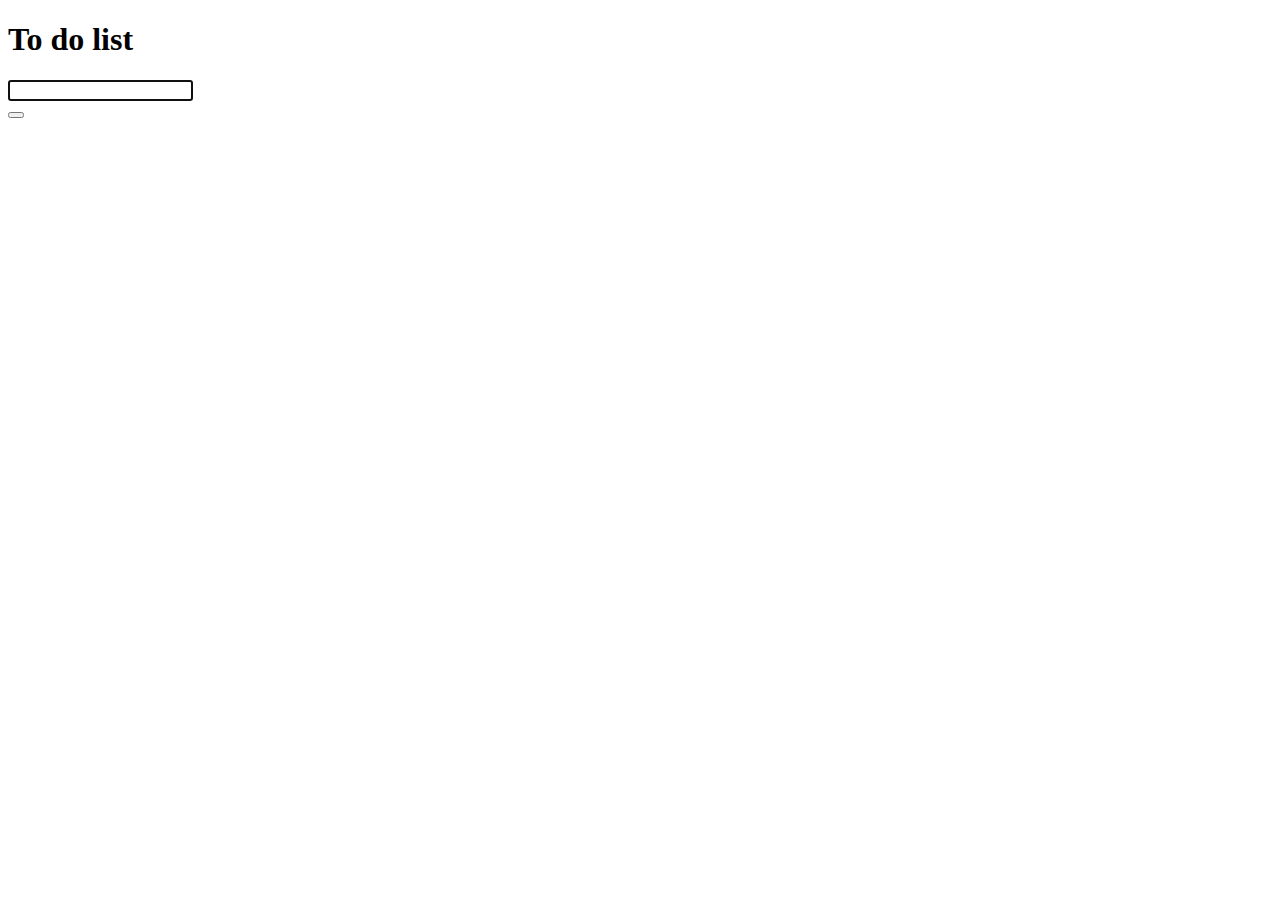
==== index.html @ 7103f967 "index 첫 커밋" ====
<!DOCTYPE html>
<html lang="en">
<head>
    <meta charset="UTF-8">
    <meta http-equiv="X-UA-Compatible" content="IE=edge">
    <meta name="viewport" content="width=device-width, initial-scale=1.0">
    <title>to do list</title>
    <!--스타일 시트와 연결-->
    <link href="https://cdnjs.cloudflare.com/ajax/libs/font-awesome/5.15.1/css/all.min.css"
    rel="stylesheet">
  <link rel="stylesheet" href="style.css">
</head>
<body>
    <div id="todolist">
        <div class="main__title">
            <h1>To do list </h1>
        </div>
    <!--텍스트 데이터 처리-->
        <div class="input_data">
            <!--다른 공간에 저장한 후 보낼것이 아니기 때문에 form 태그의 action값을 따로 주지않음-->
            <form>
                <div>
                    <!--초점이 text칸으로 자동으로 가도록 설정-->
                    <input type = "text" class = "item" autofocus="true">
                </div>
                <div>
                    <button type = "button" class="input__button"></button>
                </div>
            </form>
        </div>
        <!--할 일 목록을 보기위한 리스트 구간-->
        <div class="item__list"></div>
    
    </div>
        <!--js연동-->
        <script src="main.js" defer></script>
    
</body>
</html>
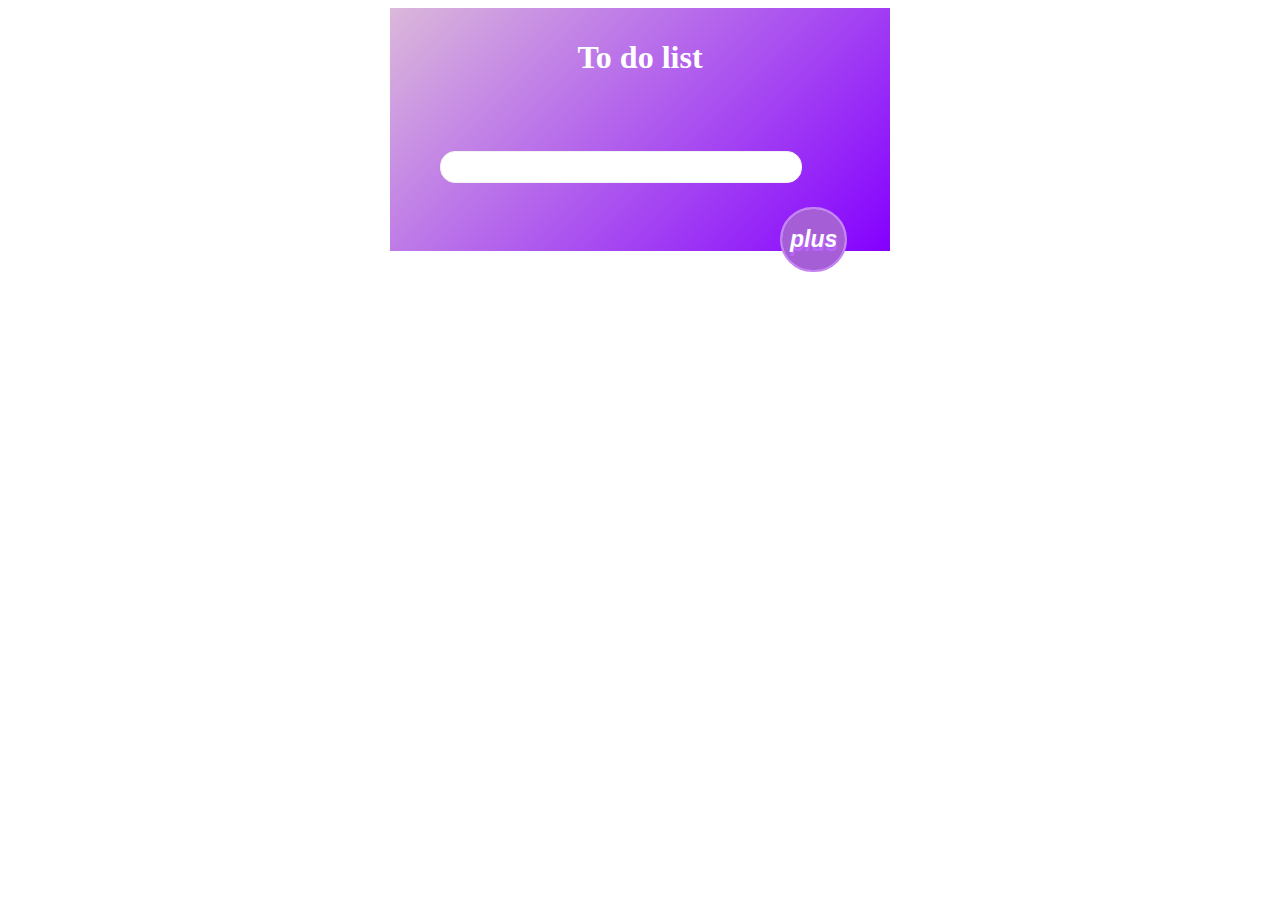
==== commit cfd7c476: "버튼 명 변경" ====
--- a/index.html
+++ b/index.html
@@ -23,8 +23,8 @@
                     <!--초점이 text칸으로 자동으로 가도록 설정-->
                     <input type = "text" class = "item" autofocus="true">
                 </div>
-                <div>
-                    <button type = "button" class="input__button"></button>
+                <div> 
+                <button type = "button" class="myButton">plus</button>
                 </div>
             </form>
         </div>
--- a/style.css
+++ b/style.css
@@ -0,0 +1,72 @@
+body{
+	caret-color: #a65ed6;  
+	color:rgb(253, 253, 253);
+	font-family:Verdana;
+}
+
+#todolist {
+	text-align: left;
+	max-width: 500px;
+	margin: auto;
+	background: linear-gradient(135deg, #dbb8db, #8400ff);
+  }
+  
+  .main__title {
+	margin: 0px;
+	padding-top: 10px;
+	padding-bottom: 0px;
+	text-align: center;
+	color: white;
+  }
+
+.main__title h1 {
+	margin-bottom: 25px;
+} 
+
+*:focus {
+	outline: none;
+  }
+
+ul {
+  margin: 0;
+  padding: 0;
+  list-style: none;
+}
+.item {
+	width: 300px;
+	height: 30px;
+	border-radius: 15px;
+	border: 1px solid #f3f2f2;
+	padding: 0px 30px;
+	margin: 50px;
+  }
+
+
+.myButton {
+	box-shadow:inset 0px 1px 0px 50px #a65ed6;
+	background:linear-gradient(to bottom, #dfbdfa 5%, #bc80ea 100%);
+	background-color:#dfbdfa;
+	border-radius:39px;
+	border:2px solid #c584f3;
+	margin-left: 390px;
+	margin-block:-200px;
+	display:inline-block;
+	cursor:pointer;
+	color:#ffffff;
+	font-family:Arial;
+	font-size:23px;
+	font-weight:bold;
+	font-style:italic;
+	padding:17px 8px;
+	text-decoration:none;
+	text-shadow:1px 4px 0px #ba66ff;
+}
+.myButton:hover {
+	background:linear-gradient(to bottom, #bc80ea 5%, #dfbdfa 100%);
+	background-color:#bc80ea;
+}
+.myButton:active {
+	position:relative;
+	top:5px;
+}
+
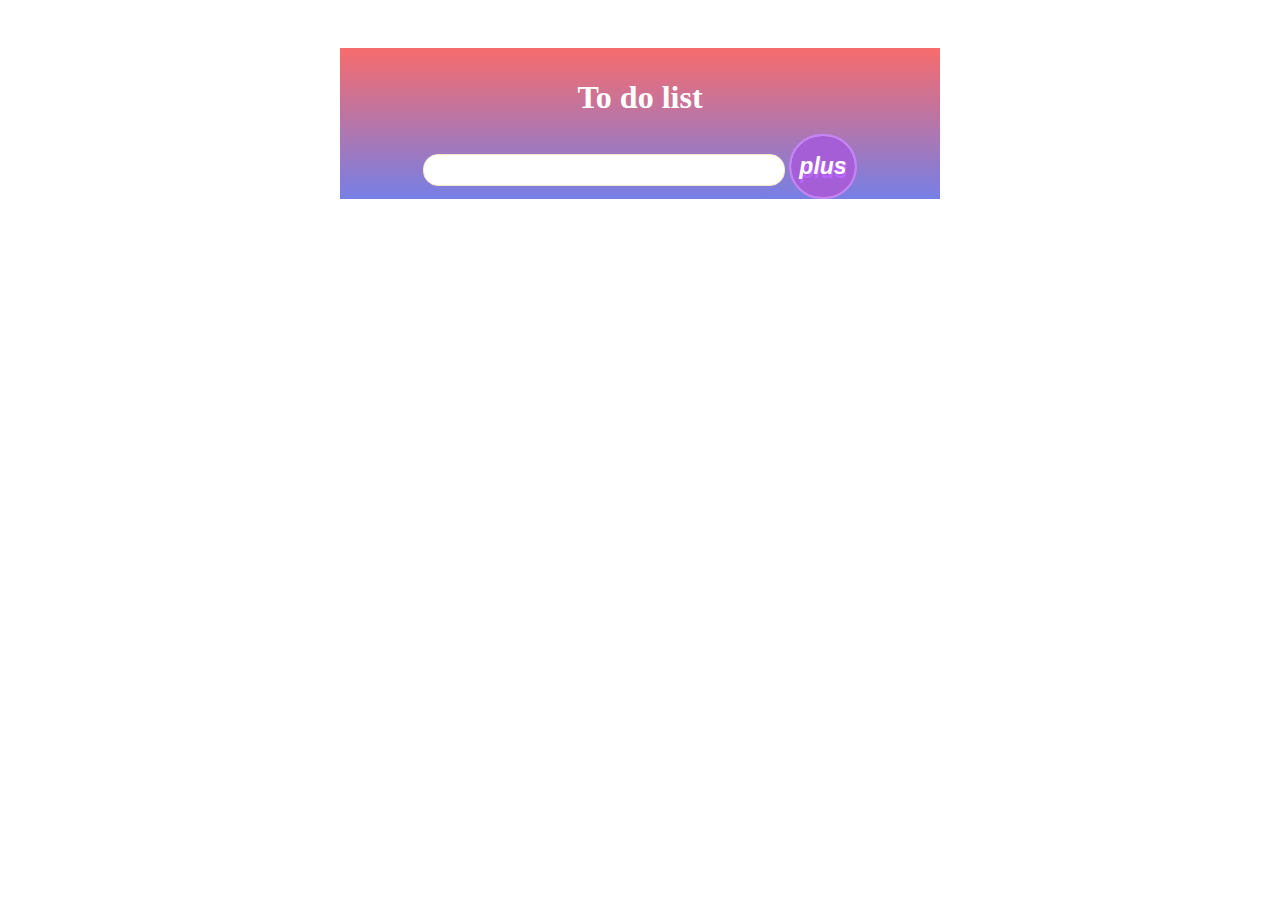
==== commit afa51a29: "div 구분 삭제 후 display - flex 해줌" ====
--- a/index.html
+++ b/index.html
@@ -22,9 +22,7 @@
                 <div>
                     <!--초점이 text칸으로 자동으로 가도록 설정-->
                     <input type = "text" class = "item" autofocus="true">
-                </div>
-                <div> 
-                <button type = "button" class="myButton">plus</button>
+                    <button type = "button" class="myButton">plus</button>
                 </div>
             </form>
         </div>
--- a/style.css
+++ b/style.css
@@ -1,44 +1,63 @@
+/* 요소 선택자 */
 body{
-	caret-color: #a65ed6;  
+	/* 삽입 캐럿/ 기본적으로는 검정색이지만 속성을 통해 색상 변경 가능
+	caret-color: red; >> 빨강색 커서
+	caret-color: auto; >> 기본 검정
+	caret-color: transparent >>
+	*/
+	caret-color: #a65ed6;    
 	color:rgb(253, 253, 253);
 	font-family:Verdana;
 }
 
+/* 아이디 선택자 # 사용*/
 #todolist {
-	text-align: left;
-	max-width: 500px;
-	margin: auto;
-	background: linear-gradient(135deg, #dbb8db, #8400ff);
+	text-align: center;  	 /*div 문단의 모든 글씨 방향을 가운데로 */
+	max-width: 600px;        /*문단의 가로 길이 지정 */
+	margin: auto;            /*margin은 네 방향 바깥 여백 영역을 설정
+							 (margin-top,margin-right,margin-bottom,margin-left) */
+	background: linear-gradient(#f76c6c, #767fe6); /* linear-gradient()함수는 두개 이상의 색이 직선을 따라 점진적으로 변화하는 이미지를 생성한다.*/
   }
   
+  /* 클래스 선택자 . 사용 / To do list 문구 부분 */
   .main__title {
-	margin: 0px;
-	padding-top: 10px;
-	padding-bottom: 0px;
-	text-align: center;
-	color: white;
+	margin: 3em;
+	padding-top: 10px; 		 /*요소의 위쪽에 안쪽 여백을 설정*/
+	padding-bottom: 0; 		 /*요소의 아래쪽에 안쪽 여백을 설정*/
+	text-align: center;		 /* 텍스트의 위치 설정 가운데*/
+	color: white;		   /* 텍스트 컬러 설정*/
   }
 
-.main__title h1 {
-	margin-bottom: 25px;
+/* 메인 타이틀 h1속성에 대한 설정*/
+.main__title h1 { 
+	margin-bottom: -30px;   /* h1 에 대한 아래 여백 설정 */
 } 
 
-*:focus {
-	outline: none;
-  }
+.input__data{
+	margin: 10px;
+}
 
-ul {
-  margin: 0;
-  padding: 0;
-  list-style: none;
+
+.input__data form{
+	margin: 0px 30px 5px 70px;  /* text 타입 위치 설정*/
+	align-items: center;
+	display: flex; /*div문단을 가로로 정렬 버튼과 함께 */
+	justify-content: space-between;
 }
-.item {
+
+.item{
 	width: 300px;
 	height: 30px;
 	border-radius: 15px;
-	border: 1px solid #f3f2f2;
-	padding: 0px 30px;
-	margin: 50px;
+	border: 1px solid #fbe7c6;
+	padding: 0px 30px;	
+}
+
+
+/* :focue 의사 클래스는 양식의 입력 칸 등 포커스를 받는 요소를 나타냄 
+			(요소 클릭 또는 탭 선택시 발동*/
+*:focus {  
+	outline:none; 	/*단축 속성은 모든 외곽선 속성을 한꺼번에 지정  none = t설정하지 않겠다*/
   }
 
 
@@ -48,8 +67,7 @@
 	background-color:#dfbdfa;
 	border-radius:39px;
 	border:2px solid #c584f3;
-	margin-left: 390px;
-	margin-block:-200px;
+	display: flex; 
 	display:inline-block;
 	cursor:pointer;
 	color:#ffffff;
@@ -70,3 +88,30 @@
 	top:5px;
 }
 
+
+
+/*ul 리스트 목록에 대한 설정*/
+
+ul{
+	margin: 0;
+	padding: 0;
+	list-style: none;
+}
+  
+/*목록 각 줄별로 설정 */
+ul li{
+	cursor:pointer;  /* 커서 설정 (손가락) */
+	position: relative;   /*positon 문서 상에 요소를 배치하는 방법을 지정 / realtive - 흐름에 따라 */
+	padding: 12px 8px 12px 0px;    /* 각 줄마다 간격 설정 */
+	background-color:#d4d1d1;
+	font-size: 15px;
+	transition: 0.3s;
+}
+
+/* 마우스 커서를 올려뒀을때*/
+ul li:hover { 
+	background: rgb(236, 234, 234);
+  }
+
+
+
